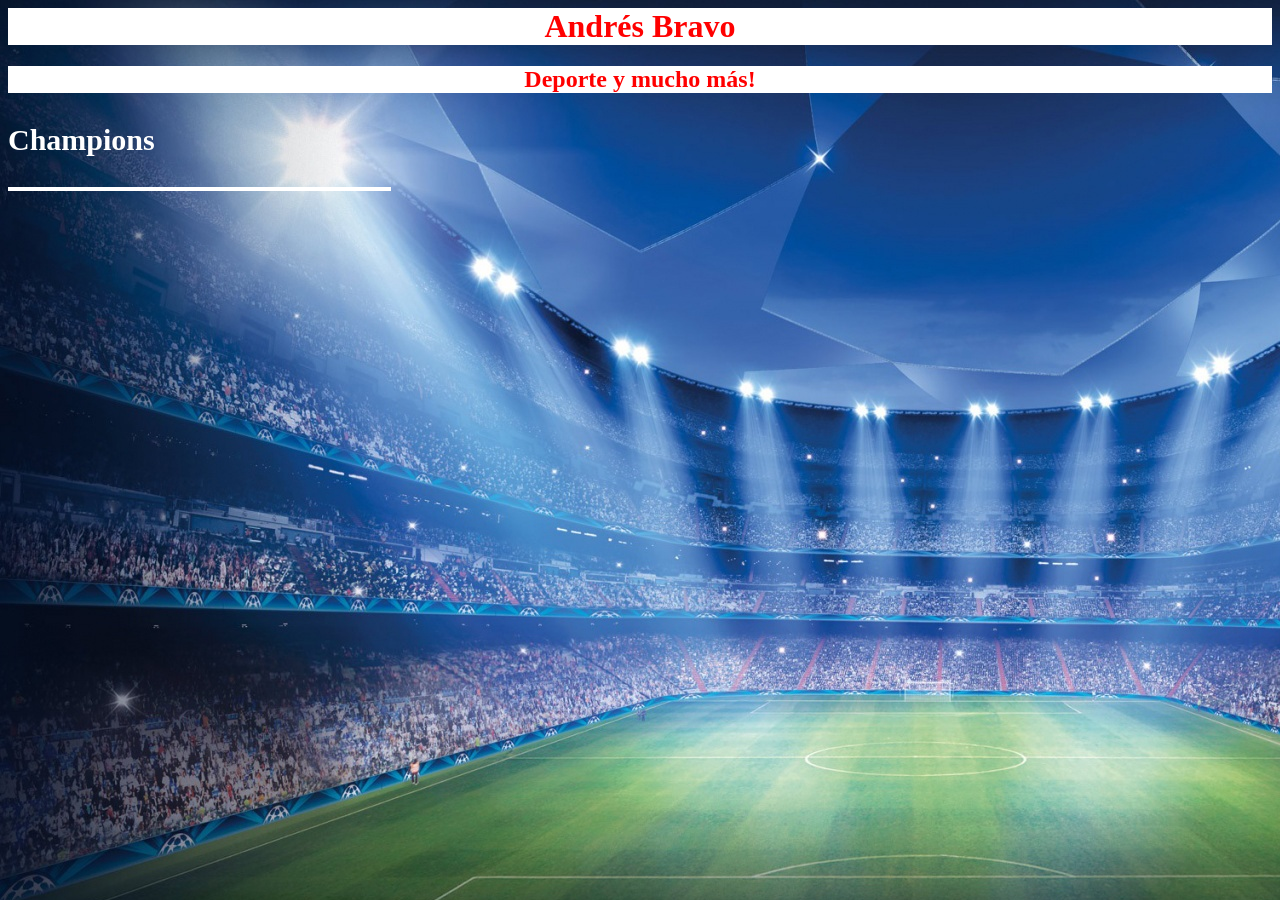
==== champions/Champions.html @ e46d2727 "ordenado" ====
<html lang="en">
	<head>
		<meta charset="UTF-8">
		<title>Champions</title>
    <link rel="stylesheet" type="text/css" href="Champions.css" />
		<script src="https://www.w3schools.com/lib/w3.js"></script>

	</head>

  <body>
    <h1 class="intro">Andrés Bravo</h1>
    <h2 class="intro-descripcion">Deporte y mucho más!</h2>

    <p class="texto">Champions</p>

		<div id="menu-index" w3-include-html="menus/menu-champions/menu-izquierdo.html"></div>

		<script>
		w3.includeHTML();
		</script>

  </body>
</html>
---- champions/Champions.css ----
body {
  background-image: url("/imagenes/fondo.jpg");
  background-color: #cccccc;
  width: "550"
}

div {
  border: 2px solid white;
  background-color:black;
}

.intro {
  color: red;
  text-align:center;
  border-width: 3px;
  background-color:white;
}

.intro-descripcion {
  color: red;
  text-align:center;
  border-width: 3px;
  background-color:white;
}

.texto {
    font-size: 30px;
    color: white;
    font-weight: bold;
}

#menu-index {
  float: left;
  width: 30%;
  overflow: hidden;
  text-align:center;
}
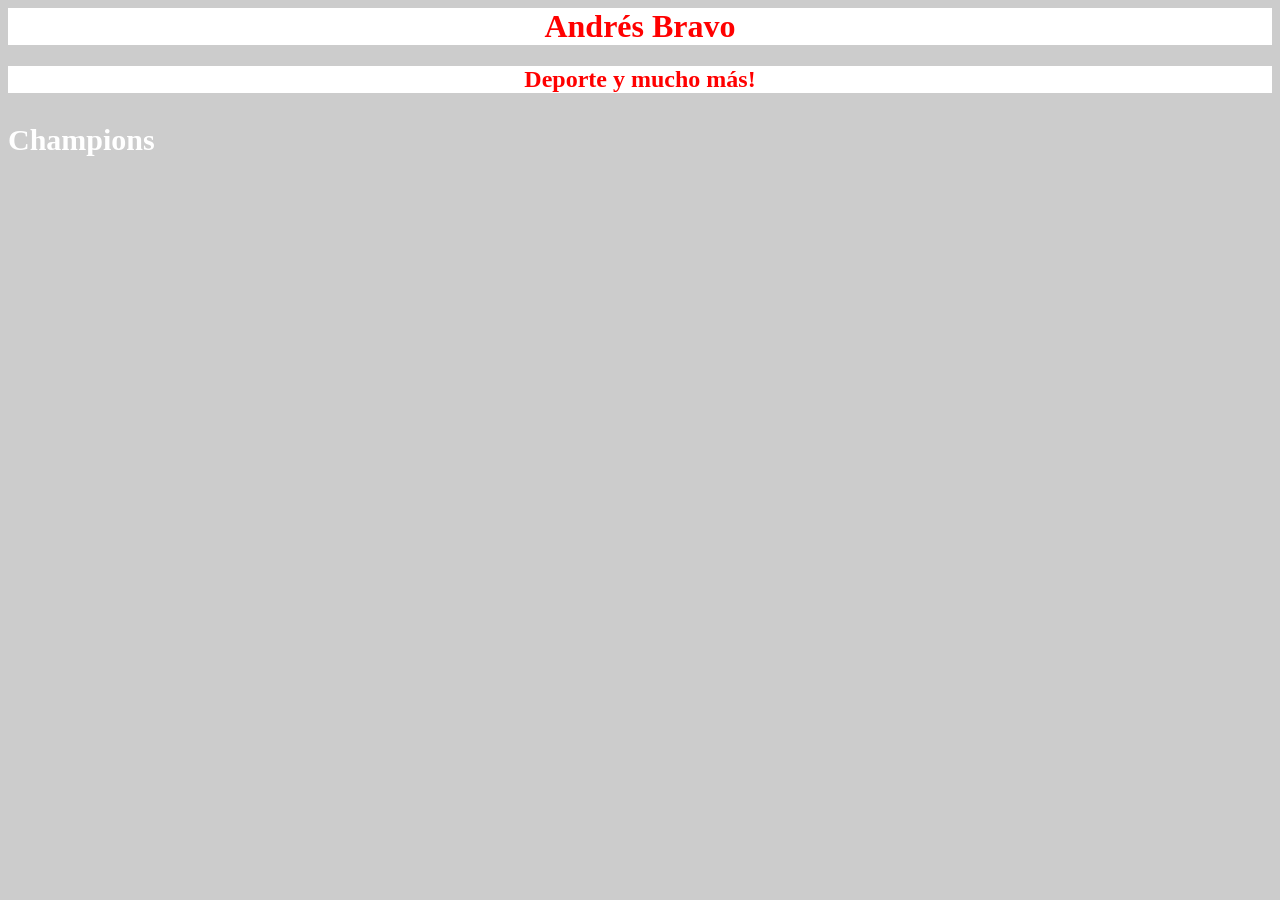
==== commit 3e931172: "clasificado en carpetas" ====
--- a/champions/Champions.html
+++ b/champions/Champions.html
@@ -13,7 +13,7 @@
 
     <p class="texto">Champions</p>
 
-		<div id="menu-index" w3-include-html="menus/menu-champions/menu-izquierdo.html"></div>
+		<div id="menu-champions" w3-include-html="menus/menu-champions/menu-champions.html"></div>
 
 		<script>
 		w3.includeHTML();
--- a/champions/Champions.css
+++ b/champions/Champions.css
@@ -1,12 +1,6 @@
 body {
-  background-image: url("/imagenes/fondo.jpg");
+  background-image: url("imagenes/fondo.jpg");
   background-color: #cccccc;
-  width: "550"
-}
-
-div {
-  border: 2px solid white;
-  background-color:black;
 }
 
 .intro {
